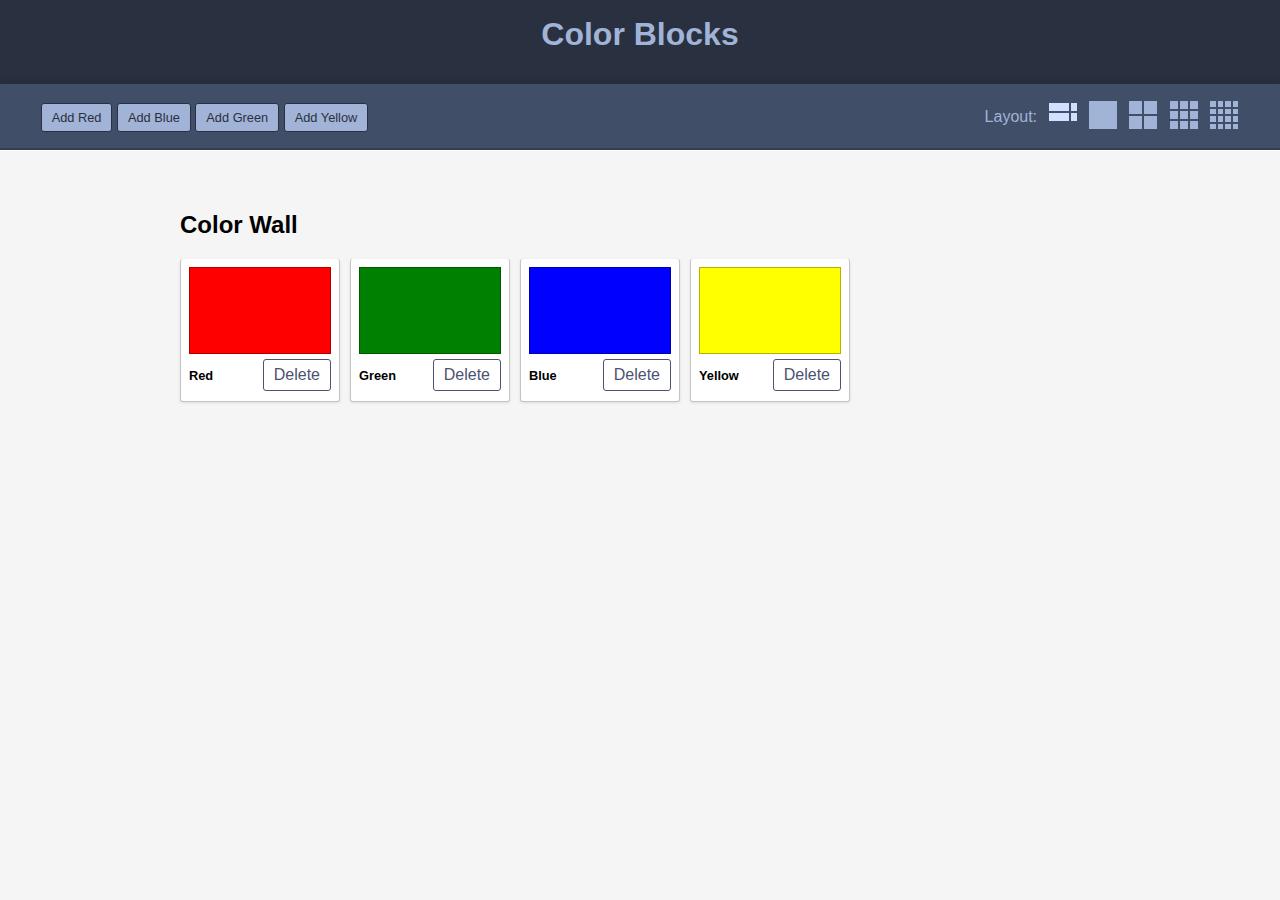
==== client/index.html @ 43021c82 "moving all client code into a directory to be served by the node server" ====
<!DOCTYPE html>
<html lang="en">
<head>
    <meta charset="UTF-8">
    <meta name="viewport" content="width=device-width, initial-scale=1.0">
    <meta http-equiv="X-UA-Compatible" content="ie=edge">
    <link rel="stylesheet" href="styles/style.css">

    <script src="https://ajax.googleapis.com/ajax/libs/jquery/3.4.1/jquery.min.js" type="text/javascript"></script>
    <script src="scripts/client.js" type="module"></script>

    <title>Color Blocks, Advanced</title>
</head>
<body>
    <div class="appBar">
        <div class="appBar-identity">
            <h1 class="primeHdg">Color Blocks</h1>
        </div>
        <div class="appBar-tools">
            <div>
                <button class="btn btn_tool">Add Red</button>
                <button class="btn btn_tool">Add Blue</button>
                <button class="btn btn_tool">Add Green</button>
                <button class="btn btn_tool">Add Yellow</button>
            </div>
            <div>
                <span>Layout: </span>
                <label class="iconRadio">
                    <input
                        class="iconRadio-field js-field-layout"
                        type="radio"
                        name="layout"
                        value="auto"
                        checked
                    >
                    <div class="iconRadio-label">
                        Auto
                        <div class="layout layout_auto">
                            <div></div><div></div>
                            <div></div><div></div>
                        </div>
                    </div>
                </label>
                <label class="iconRadio">
                    <input
                        class="iconRadio-field js-field-layout"
                        type="radio"
                        name="layout"
                        value="1"
                    >
                    <div class="iconRadio-label">
                        One Across
                        <div class="layout layout_one">
                            <div></div>
                        </div>
                    </div>
                </label>
                <label class="iconRadio">
                    <input
                        class="iconRadio-field js-field-layout"
                        type="radio"
                        name="layout"
                        value="2"
                    >
                    <div class="iconRadio-label">
                        Two Across
                        <div class="layout layout_two">
                            <div></div><div></div>
                            <div></div><div></div>
                        </div>
                    </div>
                </label>
                <label class="iconRadio">
                    <input
                        class="iconRadio-field js-field-layout"
                        type="radio"
                        name="layout"
                        value="3"
                    >
                    <div class="iconRadio-label">
                        Three Across
                        <div class="layout layout_three">
                            <div></div><div></div><div></div>
                            <div></div><div></div><div></div>
                            <div></div><div></div><div></div>
                        </div>
                    </div>
                </label>
                <label class="iconRadio">
                    <input
                        class="iconRadio-field js-field-layout"
                        type="radio"
                        name="layout"
                        value="4"
                    >
                    <div class="iconRadio-label">
                        Four Across
                        <div class="layout layout_four">
                            <div></div><div></div><div></div><div></div>
                            <div></div><div></div><div></div><div></div>
                            <div></div><div></div><div></div><div></div>
                            <div></div><div></div><div></div><div></div>n
                        </div>
                    </div>
                </label>
            </div>
        </div>
    </div>

    <div class="container">
        <h2>Color Wall</h2>

        <ul class="blocks js-swatches-wall">
            <li>
                <div class="colorCard">
                    <div class="colorCard-swatch colorCard-swatch_red"></div>
                    <div class="colorCard-label">
                        <h4>Red</h4>
                    </div>
                    <div class="colorCard-action">
                        <button class="btn">Delete</button>
                    </div>
                </div>
            </li>
            <li>
                <div class="colorCard">
                    <div class="colorCard-swatch colorCard-swatch_green"></div>
                    <div class="colorCard-label">
                        <h4>Green</h4>
                    </div>
                    <div class="colorCard-action">
                        <button class="btn">Delete</button>
                    </div>
                </div>
            </li>
            <li>
                <div class="colorCard">
                    <div class="colorCard-swatch colorCard-swatch_blue"></div>
                    <div class="colorCard-label">
                        <h4>Blue</h4>
                    </div>
                    <div class="colorCard-action">
                        <button class="btn">Delete</button>
                    </div>
                </div>
            </li>
            <li>
                <div class="colorCard">
                    <div class="colorCard-swatch colorCard-swatch_yellow"></div>
                    <div class="colorCard-label">
                        <h4>Yellow</h4>
                    </div>
                    <div class="colorCard-action">
                        <button class="btn">Delete</button>
                    </div>
                </div>
            </li>
        </ul>
    </div>
    
</body>
</html>
---- client/styles/style.css ----
body {
    background: whitesmoke;
    padding: 0;
    margin: 0;
    font-family: 'Segoe UI', Tahoma, Geneva, sans-serif;
}

/* ----------------------------------------------------------------------
Button
---------------------------------------------------------------------- */

.btn {
    display: inline-block;
    padding: 6px 10px;
    margin: 0;
    font-size: 1.0rem;
    border-radius: 3px;

    border: 1px solid #4C5270;
    background: #ffffff;
    color: #4C5270;
    text-align: center;
}

.btn {
    cursor: pointer;
}

.btn_tool {
    background: rgb(161, 179, 214);
    color: rgb(41, 49, 65);
    border-color: rgb(41, 49, 65);
    font-size: 0.8rem;
}

.btn_tool:hover {
    background: rgb(41, 49, 65);
    color: rgb(161, 179, 214);
    border-color: rgb(161, 179, 214);
    font-size: 0.8rem;
}

/* ----------------------------------------------------------------------
Container
---------------------------------------------------------------------- */

.container {
    width: 960px;
    max-width: 100%;
    padding: 20px;
    margin: 0 auto;
    box-sizing: border-box;
}

/* ----------------------------------------------------------------------
Blocks
---------------------------------------------------------------------- */

.blocks {
    display: block;
    padding: 0;
    margin: 0 -5px;
    font-size: 0;
}

.blocks > * {
    display: inline-block;
    box-sizing: border-box;
    padding: 0 5px 10px;
    font-size: 1rem;
    min-width: 170px;
}

.blocks_1up > * {
    width: 100%;
}

.blocks_2up > * {
    width: 50%;
}

.blocks_3up > * {
    width: 33.3333%;
}

.blocks_4up > * {
    width: 25%;
}

/* ----------------------------------------------------------------------
App Bar
---------------------------------------------------------------------- */

.appBar {
    margin: 0 0 20px;
    background: rgb(41, 49, 65);
    color: rgb(161, 179, 214);
    text-align: center;
    overflow: hidden;
    border-bottom: 1px solid #ffffff;
}

.appBar-identity {
    padding: 18px;
}

.appBar-tools {
    display: block;
    padding: 16px 18px;
    margin-top: 15px;
    background: rgb(65, 78, 104);
    box-shadow: 0 -1px 8px rgba(0,0,0,0.2), inset 0 -2px 0 rgba(0,0,0,0.2);
    border-top: 1px solid rgba(0,0,0,0.4);
}

.appBar-tools > *:first-child,
.appBar-tools > *:last-child {
    display: inline-block;
    width: 48%;
    vertical-align: middle;
}

.appBar-tools > *:first-child {
    text-align: left;
}

.appBar-tools > *:last-child {
    text-align: right;
}

.appBar-tools > * > * {
    display: inline-block;
    vertical-align: middle;
}

/*
-- ICON RADIO
----------------------- */

.iconRadio {
    display: inline-block;
    position: relative;
    margin-left: 6px;
    cursor: pointer;
}

.iconRadio-label {
    display: inline-block;
    font-size: 0;
}

.iconRadio-field {
    visibility: hidden;
    position: absolute;
    width: 0;
    height: 0;
    margin: 0;
}


/*
-- LAYOUT ICONS
----------------------- */

.layout {
    display: inline-block;
    width: 30px;
    height: 30px;
    box-sizing: border-box;
    color: rgb(41, 49, 65);
    font-size: 0;
}

.layout_auto {
    text-align: center;
}

.layout > * {
    display: inline-block;
    box-sizing: border-box;
    padding: 1px;
    font-size: 0;
    line-height: 0;
}

.layout_one > * {
    width: 100%;
}

.layout_two > * {
    width: 50%;
}

.layout_three > * {
    width: 33.33333%;
}

.layout_four > * {
    width: 25%;
}

.layout_auto > *:nth-child(odd) {
    width: 75%;
}

.layout_auto > *:nth-child(even) {
    width: 25%;
    border-radius: 100%;
}

.layout > *:before {
    content: "";
    display: block;
    width: 100%;
    padding-bottom: 100%;
    background-color: rgb(161, 179, 214);
}

.layout_auto > *:before {
    padding-bottom: 8px;
}

.iconRadio-field:checked + .iconRadio-label .layout > *:before {
    background-color: rgb(209, 224, 255);
}

/* ----------------------------------------------------------------------
Color Card
---------------------------------------------------------------------- */

.colorCard {
    box-sizing: border-box;
    width: 100%;
    min-width: 160px;
    padding: 8px 8px 10px;
    border-radius: 3px;
    background: #ffffff;
    border: 1px solid rgb(0,0,0,0.23);
    border-width: 0 1px 1px 1px;
    box-shadow: 0 1px 3px rgb(0,0,0,0.1);
    font-size: 0;
}

.colorCard h1,
.colorCard h2,
.colorCard h3,
.colorCard h4,
.colorCard h5,
.colorCard h6 {
    margin: 0;
    font-size: 0.9;
}

.colorCard-swatch {
    width: 100%;
    max-height: 140px;
    padding-bottom: 60%;
    margin-bottom: 5px;
    box-sizing: border-box;
    border: 1px solid rgb(0,0,0,0.3);
    display: block;
}

.colorCard-swatch_red {
    background: red;
}

.colorCard-swatch_green {
    background: green;
}

.colorCard-swatch_blue {
    background: blue;
}

.colorCard-swatch_yellow {
    background: yellow;
}

.colorCard-label,
.colorCard-action {
    display: inline-block;
    width: 50%;
    font-size: 0.8rem;
}

.colorCard-label {
    text-align: left;
}

.colorCard-action {
    text-align: right;
}

/* ----------------------------------------------------------------------
Headings
---------------------------------------------------------------------- */

.primeHdg {
    margin: 0;
    font-family: 'Gill Sans', 'Gill Sans MT', Calibri, 'Trebuchet MS', sans-serif;
    font-size: 2rem;
    font-weight: bold;
    line-height: 1;
}

/* ----------------------------------------------------------------------
Stacked List
---------------------------------------------------------------------- */

.stack {
    list-style: none;
    padding: 0;
    margin: 0 auto;
    width: 400px;
    max-width: 100%;
    box-shadow: 0px 2px 4px rgba(0,0,0,0.3);
}

.stack > * {
    display: block;
    margin: 0;
    padding: 6px 10px;
    background-color: #ffffff;
    box-sizing: border-box;
}

.stack > * + * {
    border-top: 1px solid #747c81;   
}

.kittykat {
    border: 1px solid red;
}

.box {
    padding: 10px;
    display: inline-block;
    background-color: #ffffff;
    box-shadow: 0px 2px 4px rgba(0,0,0,0.3);
}

.spacer_bottom {
    margin-bottom: 15px;
}

.spacer_bottomSmall {
    margin-bottom: 8px;
}

.lblText {
    font-size: 0.8rem;
}
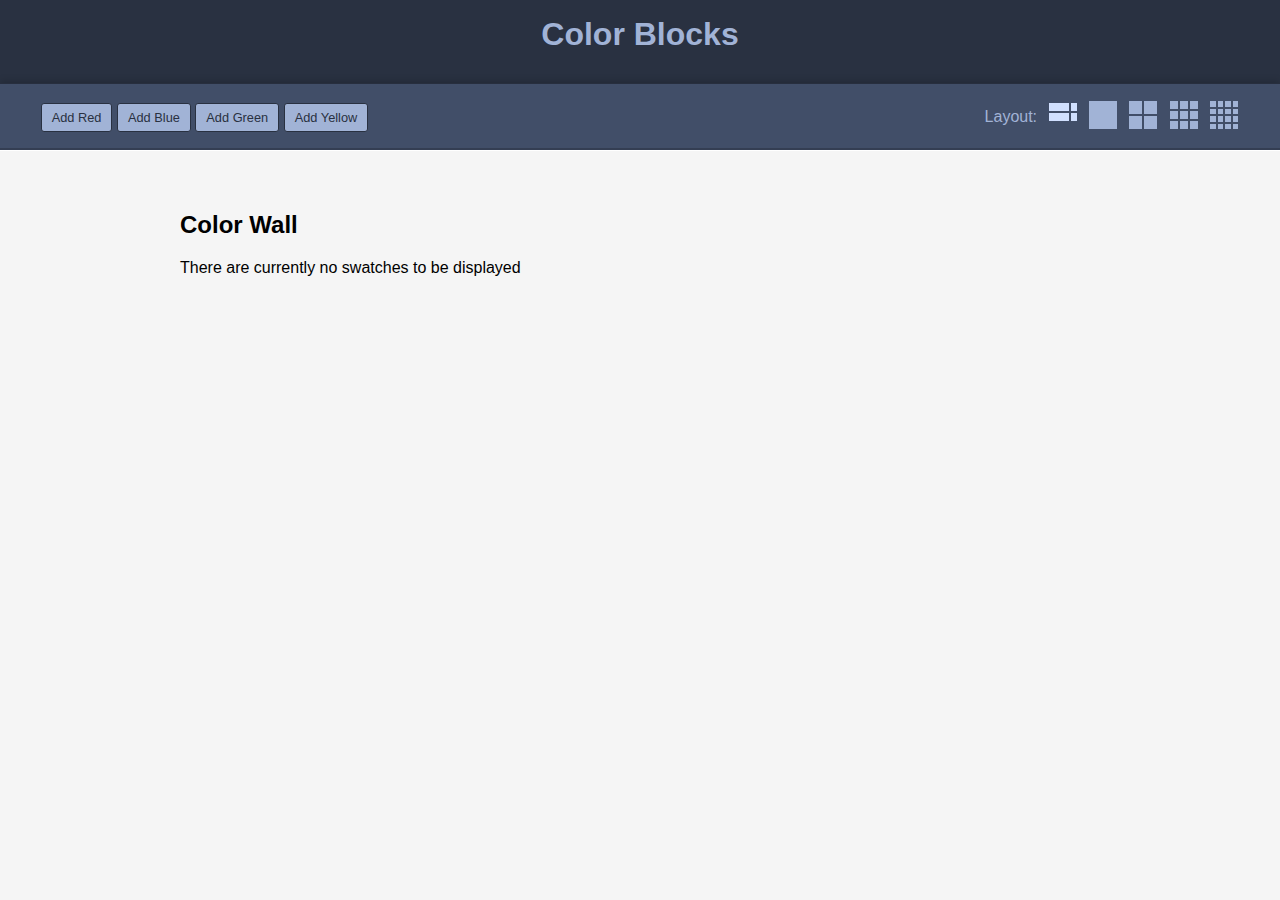
==== commit c81eb0c4: "checking to see if there are swatches in the list and if there is not display a message to the user" ====
--- a/client/index.html
+++ b/client/index.html
@@ -18,10 +18,10 @@
         </div>
         <div class="appBar-tools">
             <div>
-                <button class="btn btn_tool">Add Red</button>
-                <button class="btn btn_tool">Add Blue</button>
-                <button class="btn btn_tool">Add Green</button>
-                <button class="btn btn_tool">Add Yellow</button>
+                <button class="btn btn_tool js-btn-add-swatch" data-color="red">Add Red</button>
+                <button class="btn btn_tool js-btn-add-swatch" data-color="blue">Add Blue</button>
+                <button class="btn btn_tool js-btn-add-swatch" data-color="green">Add Green</button>
+                <button class="btn btn_tool js-btn-add-swatch" data-color="yellow">Add Yellow</button>
             </div>
             <div>
                 <span>Layout: </span>
@@ -111,50 +111,6 @@
         <h2>Color Wall</h2>
 
         <ul class="blocks js-swatches-wall">
-            <li>
-                <div class="colorCard">
-                    <div class="colorCard-swatch colorCard-swatch_red"></div>
-                    <div class="colorCard-label">
-                        <h4>Red</h4>
-                    </div>
-                    <div class="colorCard-action">
-                        <button class="btn">Delete</button>
-                    </div>
-                </div>
-            </li>
-            <li>
-                <div class="colorCard">
-                    <div class="colorCard-swatch colorCard-swatch_green"></div>
-                    <div class="colorCard-label">
-                        <h4>Green</h4>
-                    </div>
-                    <div class="colorCard-action">
-                        <button class="btn">Delete</button>
-                    </div>
-                </div>
-            </li>
-            <li>
-                <div class="colorCard">
-                    <div class="colorCard-swatch colorCard-swatch_blue"></div>
-                    <div class="colorCard-label">
-                        <h4>Blue</h4>
-                    </div>
-                    <div class="colorCard-action">
-                        <button class="btn">Delete</button>
-                    </div>
-                </div>
-            </li>
-            <li>
-                <div class="colorCard">
-                    <div class="colorCard-swatch colorCard-swatch_yellow"></div>
-                    <div class="colorCard-label">
-                        <h4>Yellow</h4>
-                    </div>
-                    <div class="colorCard-action">
-                        <button class="btn">Delete</button>
-                    </div>
-                </div>
-            </li>
         </ul>
     </div>
     
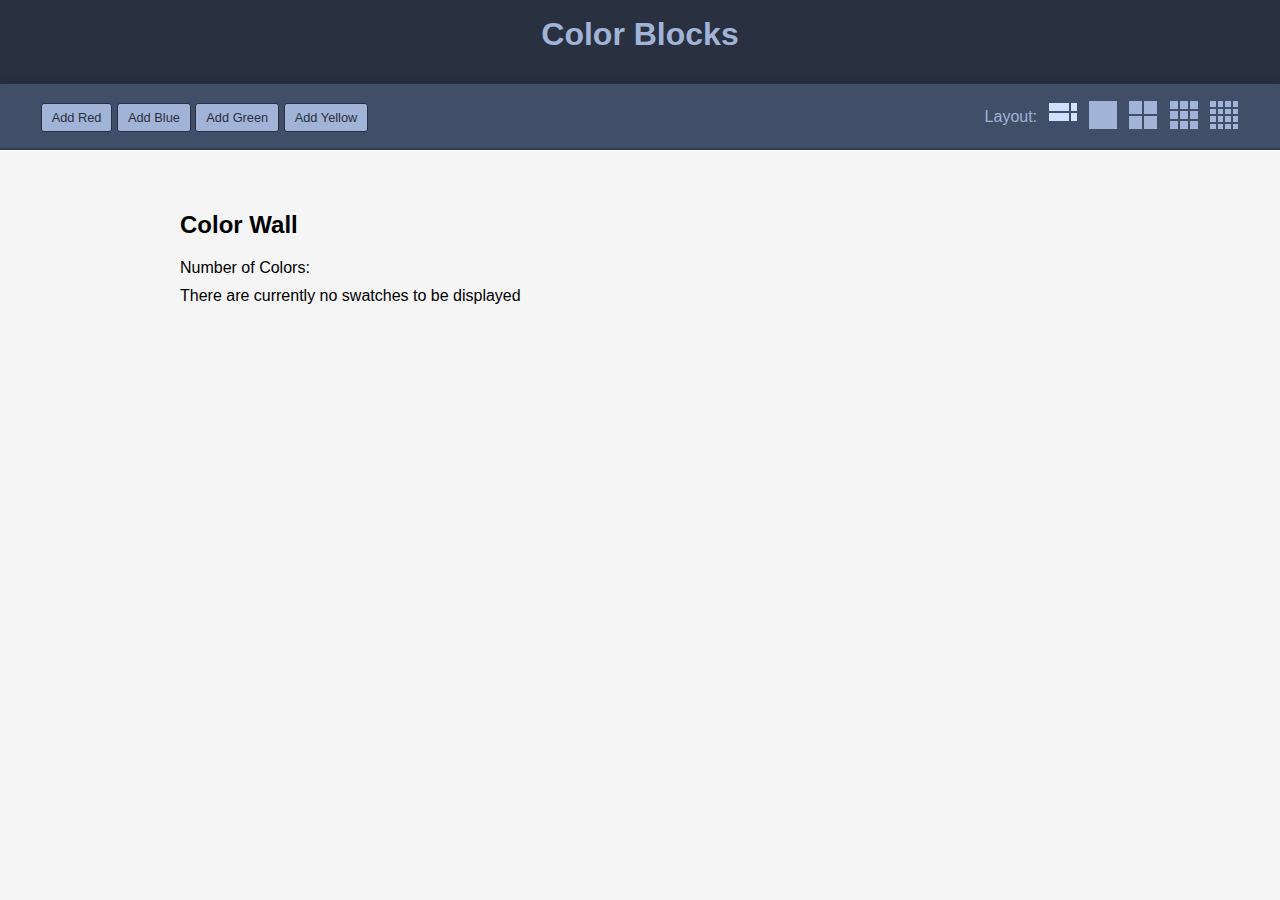
==== commit 982fb2a4: "adding count to the view when a user adds a color block" ====
--- a/client/index.html
+++ b/client/index.html
@@ -110,6 +110,11 @@
     <div class="container">
         <h2>Color Wall</h2>
 
+        <div class="vr">
+            <span>Number of Colors: </span>
+            <span class="js-color-count"></span>
+        </div>
+
         <ul class="blocks js-swatches-wall">
         </ul>
     </div>
--- a/client/styles/style.css
+++ b/client/styles/style.css
@@ -3,6 +3,26 @@
     padding: 0;
     margin: 0;
     font-family: 'Segoe UI', Tahoma, Geneva, sans-serif;
+}
+
+/* ----------------------------------------------------------------------
+Vertical Rhythm
+---------------------------------------------------------------------- */
+
+.vr {
+    margin-bottom: 10px;
+}
+
+.vr_2x {
+    margin-bottom: 20px;
+}
+
+.vr_3x {
+    margin-bottom: 30px;
+}
+
+.vr_4x {
+    margin-bottom: 40px;
 }
 
 /* ----------------------------------------------------------------------
@@ -351,3 +371,18 @@
 .lblText {
     font-size: 0.8rem;
 }
+
+/* ----------------------------------------------------------------------
+Pill
+---------------------------------------------------------------------- */
+
+.pill {
+    padding: 2px 4px;
+    border-radius: 6px;
+
+    background: rgb(255, 255, 255);
+    border: 1px solid rgb(167, 172, 184);
+    box-shadow: 0 1px 2px 0 rgba(31, 33, 37, 0.1);
+    color: rgb(41, 49, 65);
+    font-size: 0.8rem;
+}
